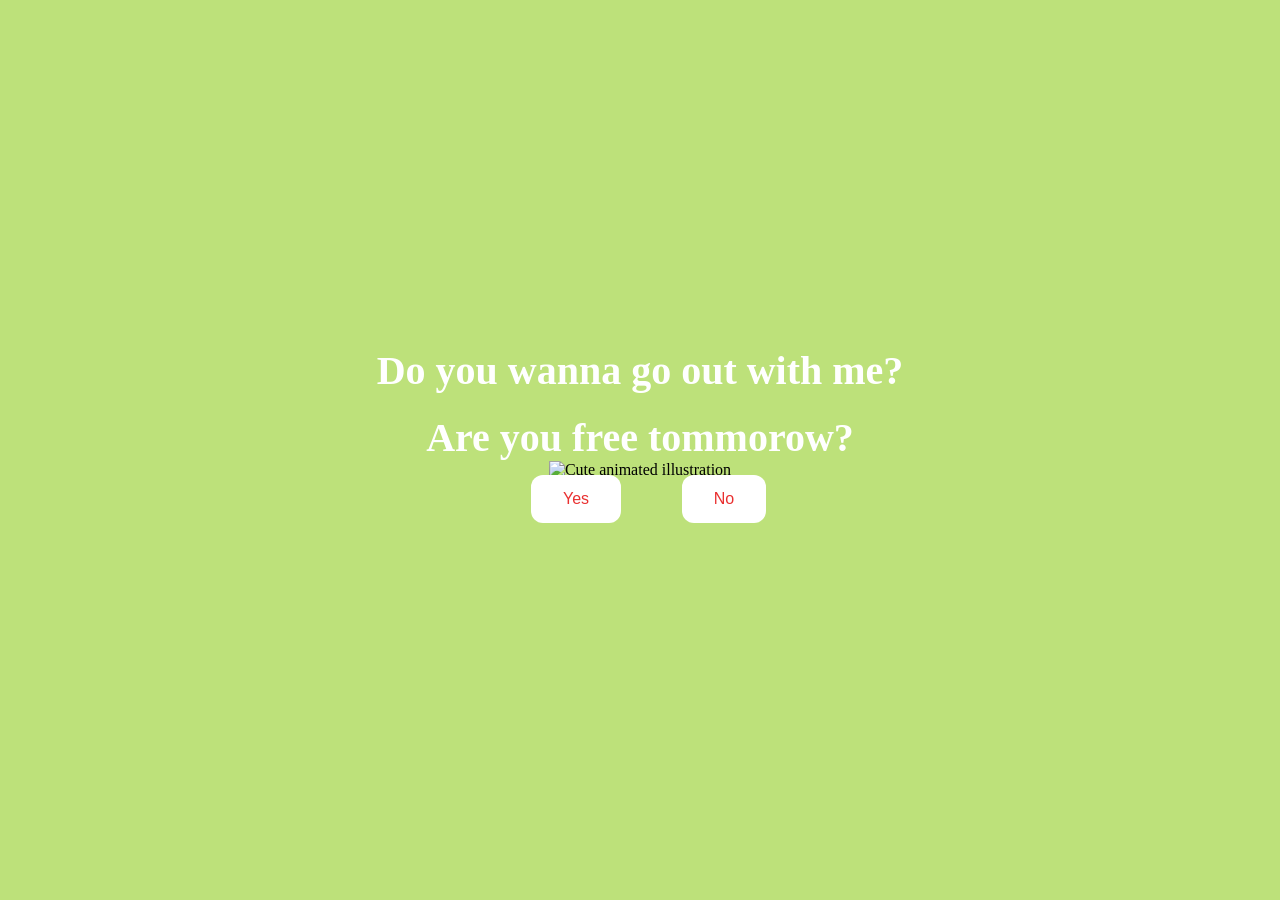
==== ask-her-out/index.html @ a7a34001 "Update new Pages" ====
<!DOCTYPE html>
<html lang="en">
    <head>
        <link rel="stylesheet" href="./styles.css">
        <link rel="stylesheet" href="styles.css">
    </head> 
    <body>
        <div class="container">
            <div >
                <h1 class = "header_text">Do you wanna go out with me?</h1>
                <h1 class = "header_text">Are you free tommorow?</h1>
            </div>
            <div class="gif_container">
                <img src="https://media1.giphy.com/media/v1.Y2lkPTc5MGI3NjExcDdtZ2JiZDR0a3lvMWF4OG8yc3p6Ymdvd3g2d245amdveDhyYmx6eCZlcD12MV9pbnRlcm5hbF9naWZfYnlfaWQmY3Q9cw/cLS1cfxvGOPVpf9g3y/giphy.gif" alt="Cute animated illustration">
            </div>
            <div class = "buttons">
                <button class="btn" id = "yesButton" onclick="nextPage()">Yes</button>
                <button class="btn" id="noButton" onmouseover="moveButton()" onclick="moveButton()">No</button>
                <script>
                    function nextPage() {
                        window.location.href = "yes.html";
                    }
                    
                    function moveButton() {
                        var x = Math.random() * (window.innerWidth - document.getElementById('noButton').offsetWidth) - 85;
                        var y = Math.random() * (window.innerHeight - document.getElementById('noButton').offsetHeight) - 48;
                        document.getElementById('noButton').style.left = `${x}px`;
                        document.getElementById('noButton').style.top = `${y}px`;
                    }
                </script> 
            </div>
        </div>
       
    </body> 
</html>
---- ask-her-out/styles.css ----
body {
    display: flex;
    justify-content: center;
    align-items: center;
    height: 90vh;
    background-color: rgb(189, 225, 122);
}

#noButton {
    position: absolute;
    margin-left: 150px;
    transition: 0.5s;
}

#yesButton {
    position: absolute;
    margin-right: 150px;
}

.header_text {
    font-family: 'Nunito';
    font-size: 40px;
    font-weight: bold;
    color: rgb(255, 255, 255);
    text-align: center;
    margin-top: 20px;
    margin-bottom: 0;
}

.buttons {
    display: flex;
    flex-direction: row;
    justify-content: center;
    align-items: center;
    margin-top: 20px;
    margin-left: 20px;
}

.btn {
    background-color: #ffffff;
    color: rgb(233, 48, 48);
    padding: 15px 32px;
    text-align: center;
    display: inline-block;
    font-size: 16px;
    margin: 4px 2px;
    cursor: pointer;
    border: none;
    border-radius: 12px;
    transition: background-color 0.3s ease;
}

.gif_container {
    display: flex;
    justify-content: center;
    align-items: center;
}

@media only screen and (max-width: 320px) and (max-height: 568px) {
    body {
        height: 100vh;
    }

    .header_text {
        font-size: 20px;
    }

    img {
        height: 60vh;
    }

    .btn {
        padding: 10px 18px;
        font-size: 12px;
    }
}

@media only screen and (max-width: 414px) and (max-height: 736px) {
    body {
        height: 90vh;
    }

    .header_text {
        font-size: 28px;
    }

    img {
        height: 60vh;
    }

    .btn {
        padding: 15px 25px;
        font-size: 14px;
    }
}
---- ask-her-out/styles.css ----
body {
    display: flex;
    justify-content: center;
    align-items: center;
    height: 90vh;
    background-color: rgb(189, 225, 122);
}

#noButton {
    position: absolute;
    margin-left: 150px;
    transition: 0.5s;
}

#yesButton {
    position: absolute;
    margin-right: 150px;
}

.header_text {
    font-family: 'Nunito';
    font-size: 40px;
    font-weight: bold;
    color: rgb(255, 255, 255);
    text-align: center;
    margin-top: 20px;
    margin-bottom: 0;
}

.buttons {
    display: flex;
    flex-direction: row;
    justify-content: center;
    align-items: center;
    margin-top: 20px;
    margin-left: 20px;
}

.btn {
    background-color: #ffffff;
    color: rgb(233, 48, 48);
    padding: 15px 32px;
    text-align: center;
    display: inline-block;
    font-size: 16px;
    margin: 4px 2px;
    cursor: pointer;
    border: none;
    border-radius: 12px;
    transition: background-color 0.3s ease;
}

.gif_container {
    display: flex;
    justify-content: center;
    align-items: center;
}

@media only screen and (max-width: 320px) and (max-height: 568px) {
    body {
        height: 100vh;
    }

    .header_text {
        font-size: 20px;
    }

    img {
        height: 60vh;
    }

    .btn {
        padding: 10px 18px;
        font-size: 12px;
    }
}

@media only screen and (max-width: 414px) and (max-height: 736px) {
    body {
        height: 90vh;
    }

    .header_text {
        font-size: 28px;
    }

    img {
        height: 60vh;
    }

    .btn {
        padding: 15px 25px;
        font-size: 14px;
    }
}
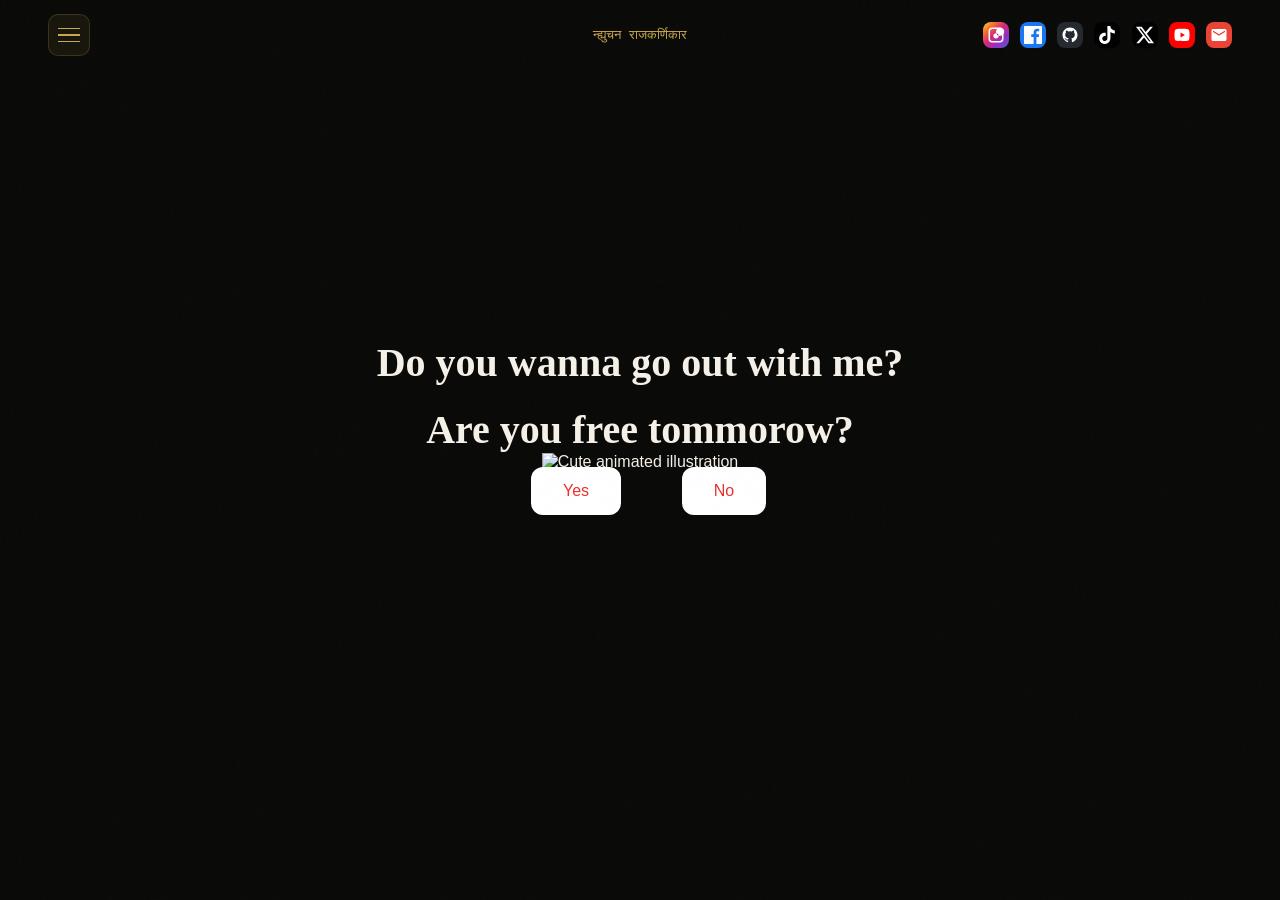
==== commit 188c1860: "new update remove contents and add contents" ====
--- a/ask-her-out/index.html
+++ b/ask-her-out/index.html
@@ -1,8 +1,8 @@
 <!DOCTYPE html>
 <html lang="en">
     <head>
+        <link rel="stylesheet" href="../styles.css">
         <link rel="stylesheet" href="./styles.css">
-        <link rel="stylesheet" href="styles.css">
     </head> 
     <body>
         <div class="container">
@@ -18,7 +18,7 @@
                 <button class="btn" id="noButton" onmouseover="moveButton()" onclick="moveButton()">No</button>
                 <script>
                     function nextPage() {
-                        window.location.href = "yes.html";
+                        window.location.href = "./yes/";
                     }
                     
                     function moveButton() {
@@ -30,6 +30,10 @@
                 </script> 
             </div>
         </div>
-       
-    </body> 
+  <script src="../navbar.js"></script>
+</body> 
 </html>
+
+
+
+
--- a/styles.css
+++ b/styles.css
@@ -0,0 +1,457 @@
+:root {
+      --gold: #c9a84c;
+      --gold-light: #e8c97a;
+      --cream: #f5f0e8;
+      --dark: #0a0a08;
+      --dark-2: #141410;
+      --muted: rgba(245, 240, 232, 0.45);
+    }
+
+    *, *::before, *::after { margin: 0; padding: 0; box-sizing: border-box; }
+    *, *::before, *::after {
+      scrollbar-width: none;
+      -ms-overflow-style: none;
+    }
+    *::-webkit-scrollbar { display: none; }
+    html, body { height: 100%; width: 100%; overflow-x: hidden; }
+
+    body {
+      background-color: var(--dark);
+      color: var(--cream);
+      font-family: "Nunito", "Segoe UI", sans-serif;
+      cursor: auto;
+    }
+
+    /* ── CURSOR ── */
+    .cursor {
+      position: fixed; width: 10px; height: 10px;
+      background: var(--gold); border-radius: 50%;
+      pointer-events: none; z-index: 9999;
+      transform: translate(-50%, -50%);
+      transition: transform 0.1s ease, width 0.3s ease, height 0.3s ease;
+      mix-blend-mode: difference;
+    }
+    .cursor-ring {
+      position: fixed; width: 36px; height: 36px;
+      border: 1.5px solid var(--gold); border-radius: 50%;
+      pointer-events: none; z-index: 9998;
+      transform: translate(-50%, -50%);
+      transition: transform 0.18s ease, opacity 0.3s ease;
+      opacity: 0.6;
+    }
+
+    /* ── NOISE ── */
+    body::before {
+      content: '';
+      position: fixed; inset: 0;
+      background-image: url("data:image/svg+xml,%3Csvg viewBox='0 0 256 256' xmlns='http://www.w3.org/2000/svg'%3E%3Cfilter id='noise'%3E%3CfeTurbulence type='fractalNoise' baseFrequency='0.9' numOctaves='4' stitchTiles='stitch'/%3E%3C/filter%3E%3Crect width='100%25' height='100%25' filter='url(%23noise)' opacity='0.04'/%3E%3C/svg%3E");
+      pointer-events: none; z-index: 1000; opacity: 0.35;
+    }
+
+    /* ════════════════════
+       HEADER
+    ════════════════════ */
+ /* Example using background-size: cover */
+    header {
+      position: fixed; top: 0; left: 0; right: 0; z-index: 500;
+      display: flex; align-items: center; justify-content: space-between;
+      gap: 0.9rem;
+      padding: clamp(1rem, 3vw, 1.5rem) clamp(1.2rem, 5vw, 3rem);
+      transition: background 0.4s ease, backdrop-filter 0.4s ease;
+    }
+    header.scrolled {
+      background: rgba(10,10,8,0.88);
+      backdrop-filter: blur(18px);
+      border-bottom: 1px solid rgba(201,168,76,0.12);
+    }
+    .header-left {
+      display: flex;
+      align-items: center;
+      gap: 0.7rem;
+      position: relative;
+      z-index: 10;
+      flex-shrink: 0;
+    }
+    .header-right {
+      display: flex;
+      align-items: center;
+      justify-content: center;
+      gap: 0.7rem;
+      flex: 1;
+      position: relative;
+      z-index: 10;
+    }
+    .header-brand {
+      font-family: monospace;
+      font-size: clamp(0.65rem, 1.8vw, 0.8rem);
+      text-transform: uppercase;
+      color: var(--gold); text-decoration: none;
+      opacity: 0; animation: fadeSlideDown 0.8s ease 0.3s forwards;
+      position: relative; z-index: 10;
+      text-align: center;
+      margin: 0 auto;
+    }
+    .header-instagram {
+      display: inline-flex;
+      align-items: center;
+      justify-content: center;
+      width: 26px;
+      height: 26px;
+      border-radius: 8px;
+      background: linear-gradient(135deg, #feda75 0%, #fa7e1e 20%, #d62976 45%, #962fbf 70%, #4f5bd5 100%);
+      padding: 4px;
+      box-shadow: 0 8px 18px rgba(0,0,0,0.18);
+      opacity: 0; animation: fadeSlideDown 0.8s ease 0.6s forwards;
+      transition: transform 0.25s ease, opacity 0.25s ease;
+    }
+    .header-instagram:hover {
+      transform: translateY(-1px);
+    }
+    .header-instagram svg {
+      width: 100%;
+      height: 100%;
+      fill: #ffffff;
+      display: block;
+    }
+
+    /* ── Desktop / Tablet nav ── */
+    .social-nav {
+      display: none;
+      align-items: center;
+      gap: clamp(0.8rem, 2vw, 1.8rem);
+      opacity: 0; animation: fadeSlideDown 0.8s ease 0.5s forwards;
+    }
+    .social-link {
+      display: flex; align-items: center; gap: 0.45rem;
+      text-decoration: none; color: var(--muted);
+      font-family: monospace; font-size: clamp(0.55rem, 1.2vw, 0.68rem);
+      letter-spacing: 0.15em; text-transform: uppercase;
+      transition: color 0.3s ease, gap 0.3s ease;
+      position: relative;
+    }
+    .social-link::after {
+      content: ''; position: absolute; bottom: -3px; left: 0;
+      width: 0; height: 1px; background: var(--gold);
+      transition: width 0.35s ease;
+    }
+    .social-link:hover { color: var(--gold-light); gap: 0.65rem; }
+    .social-link:hover::after { width: 100%; }
+    .social-icon {
+      width: clamp(13px, 1.9vw, 17px); height: clamp(13px, 1.9vw, 17px);
+      fill: currentColor; flex-shrink: 0;
+      transition: transform 0.3s ease;
+    }
+    .social-link:hover .social-icon { transform: scale(1.15) rotate(-5deg); }
+    .social-label { display: none; }
+    @media (min-width: 1024px) { .social-label { display: inline; } }
+    /* Hide desktop nav below 640px */
+    @media (max-width: 639px) { .social-nav { display: none; } }
+
+    /* ── HAMBURGER ── */
+    .menu-btn {
+      display: flex;
+      flex-direction: column; justify-content: center;
+      align-items: center; gap: 5px;
+      width: 42px; height: 42px;
+      background: rgba(201, 168, 76, 0.08);
+      border: 1px solid rgba(201,168,76,0.2);
+      border-radius: 10px;
+      cursor: pointer; z-index: 600;
+      opacity: 0; animation: fadeSlideDown 0.8s ease 0.5s forwards;
+      position: relative;
+    }
+    .menu-btn span {
+      display: block; width: 22px; height: 1.5px;
+      background: var(--gold);
+      transition: transform 0.35s cubic-bezier(0.16,1,0.3,1),
+                  opacity 0.25s ease, width 0.3s ease;
+      transform-origin: center;
+    }
+    .menu-btn.open span:nth-child(1) { transform: translateY(6.5px) rotate(45deg); }
+    .menu-btn.open span:nth-child(2) { opacity: 0; width: 0; }
+    .menu-btn.open span:nth-child(3) { transform: translateY(-6.5px) rotate(-45deg); }
+    @media (max-width: 639px) { .menu-btn { display: flex; } }
+
+    /* ════════════════════
+       MOBILE DRAWER
+    ════════════════════ */
+    .mobile-drawer {
+      position: fixed; left: 12px; top: 78px; z-index: 450;
+      width: min(320px, calc(100vw - 24px));
+      background: rgba(16, 14, 11, 0.96);
+      border: 1px solid rgba(201,168,76,0.18);
+      border-radius: 18px;
+      box-shadow: 0 22px 60px rgba(0,0,0,0.38);
+      backdrop-filter: blur(22px);
+      display: flex; flex-direction: column;
+      align-items: stretch;
+      pointer-events: none; opacity: 0;
+      transform: translateY(-12px);
+      transition: opacity 0.3s ease, transform 0.3s ease;
+      overflow: hidden;
+    }
+    .mobile-drawer.open { pointer-events: all; opacity: 1; transform: translateY(0); }
+
+    .mobile-drawer::before {
+      content: ''; position: absolute; top: 0; left: 0;
+      width: 100%; height: 2px;
+      background: linear-gradient(to right, transparent, var(--gold), transparent);
+      opacity: 0.5;
+    }
+
+    .drawer-inner {
+      width: 100%; padding: 1.2rem 1.1rem 0.8rem;
+    }
+    .drawer-label {
+      font-family: monospace; font-size: 0.55rem;
+      letter-spacing: 0.45em; text-transform: uppercase;
+      color: var(--gold); opacity: 0.6;
+      margin-bottom: 1.8rem; padding-bottom: 1rem;
+      border-bottom: 1px solid rgba(201,168,76,0.18);
+    }
+    .drawer-link {
+      display: flex; align-items: center; gap: 1.2rem;
+      text-decoration: none; color: var(--cream);
+      padding: 1rem 0;
+      border-bottom: 1px solid rgba(255,255,255,0.05);
+      opacity: 0; transform: translateY(18px);
+      transition: opacity 0.4s ease,
+                  transform 0.4s cubic-bezier(0.16,1,0.3,1),
+                  color 0.25s ease,
+                  padding-left 0.25s ease;
+    }
+    .mobile-drawer.open .drawer-link           { opacity: 1; transform: translateY(0); }
+    .mobile-drawer.open .drawer-link:nth-child(2) { transition-delay: 0.04s; }
+    .mobile-drawer.open .drawer-link:nth-child(3) { transition-delay: 0.09s; }
+    .mobile-drawer.open .drawer-link:nth-child(4) { transition-delay: 0.14s; }
+    .mobile-drawer.open .drawer-link:nth-child(5) { transition-delay: 0.19s; }
+    .mobile-drawer.open .drawer-link:nth-child(6) { transition-delay: 0.24s; }
+    .mobile-drawer.open .drawer-link:nth-child(7) { transition-delay: 0.29s; }
+    .drawer-link:hover { color: var(--gold-light); padding-left: 0.6rem; }
+    .drawer-icon { width: 22px; height: 22px; fill: var(--gold); flex-shrink: 0; opacity: 0.85; }
+    .drawer-platform {
+      display: block; font-family: monospace; font-size: 0.58rem;
+      letter-spacing: 0.28em; text-transform: uppercase;
+      color: var(--gold); line-height: 1; margin-bottom: 0.2rem;
+    }
+    .drawer-handle {
+      font-family: serif; font-size: 1.2rem; font-weight: 300;
+      color: var(--cream); line-height: 1;
+    }
+
+    /* ── HERO ── */
+    .hero {
+      position: relative; min-height: 100svh;
+      display: flex; flex-direction: column;
+      align-items: center; justify-content: center;
+      overflow: hidden;
+    }
+    .hero::after {
+      content: ''; position: absolute; inset: 0;
+      background:
+        radial-gradient(ellipse 70% 60% at 50% 45%, rgba(201,168,76,0.07) 0%, transparent 70%),
+        radial-gradient(ellipse 40% 30% at 20% 80%, rgba(201,168,76,0.04) 0%, transparent 60%);
+      pointer-events: none;
+    }
+    .bg-script {
+      position: absolute; inset: 0;
+      display: flex; align-items: center; justify-content: center;
+      overflow: hidden; pointer-events: none;
+    }
+    .bg-script img {
+      width: min(80vw, 1200px);
+      max-width: 100%;
+      height: auto;
+      opacity: 0;
+      transform: translateY(0) scale(1);
+      transform-origin: center;
+      object-fit: contain;
+      object-position: center;
+      filter: invert(1) sepia(1) saturate(0.45) hue-rotate(5deg) brightness(0.38);
+      animation: revealScript 1.6s cubic-bezier(0.16,1,0.3,1) 0.2s forwards;
+      user-select: none; -webkit-user-drag: none;
+    }
+    @media (max-width: 639px) {
+      .bg-script img {
+        width: min(92vw, 760px);
+        max-height: 72vh;
+      }
+    }
+    @media (min-width: 640px) and (max-width: 1023px) {
+      .bg-script img {
+        width: min(86vw, 980px);
+      }
+    }
+    @keyframes revealScript {
+      0%   { opacity: 0; filter: invert(1) sepia(1) saturate(0) brightness(0); }
+      100% { opacity: 1; filter: invert(1) sepia(1) saturate(0.45) hue-rotate(5deg) brightness(0.38); }
+    }
+    .hero-content {
+      position: relative; z-index: 10;
+      text-align: center; padding: clamp(1rem, 4vw, 2rem);
+      pointer-events: none;
+    }
+    .hero-eyebrow {
+      font-family: monospace; font-size: clamp(0.55rem, 1.5vw, 0.72rem);
+      letter-spacing: 0.4em; text-transform: uppercase;
+      color: var(--gold); margin-bottom: clamp(0.8rem, 2vw, 1.2rem);
+      opacity: 0; animation: fadeSlideUp 0.8s ease 1s forwards;
+    }
+    .hero-name {
+      font-family: serif; font-weight: 300;
+      font-size: clamp(3.5rem, 12vw, 9rem);
+      line-height: 1.3; letter-spacing: -0.02em; color: var(--cream);
+      opacity: 0; animation: fadeIn 0.01s ease 1.2s forwards;
+      display: inline-flex; align-items: baseline; justify-content: center;
+    }
+    .name-typed {
+      overflow: hidden; white-space: nowrap; width: 0; display: inline-block;
+      animation: typeOutName 1.2s steps(10, end) 1.3s forwards;
+    }
+    .name-typed em { font-style: italic; color: var(--gold-light); }
+    .name-cursor {
+      display: inline-block; width: 0.055em; height: 0.82em;
+      background: var(--gold); margin-left: 0.05em;
+      vertical-align: baseline; position: relative; top: 0.04em;
+      animation: blinkCursor 0.75s step-end infinite; flex-shrink: 0;
+    }
+    @keyframes typeOutName { from { width: 0; } to { width: 100%; } }
+    @keyframes blinkCursor { 0%, 100% { opacity: 1; } 50% { opacity: 0; } }
+    .hero-tagline {
+      margin-top: clamp(1rem, 2.5vw, 1.5rem);
+      font-size: clamp(0.9rem, 2.2vw, 1.15rem);
+      font-weight: 300; font-style: italic;
+      color: var(--muted); letter-spacing: 0.05em;
+      opacity: 0; animation: fadeSlideUp 0.8s ease 2.6s forwards;
+    }
+    .scroll-cue {
+      position: absolute; bottom: clamp(1.5rem, 4vw, 2.5rem);
+      left: 50%; transform: translateX(-50%);
+      display: flex; flex-direction: column; align-items: center; gap: 0.5rem;
+      opacity: 0; animation: fadeIn 1s ease 3.2s forwards;
+    }
+    .scroll-cue span {
+      font-family: monospace; font-size: 0.55rem;
+      letter-spacing: 0.35em; text-transform: uppercase; color: var(--muted);
+    }
+    .scroll-line {
+      width: 1px; height: 40px;
+      background: linear-gradient(to bottom, var(--gold), transparent);
+      animation: scrollPulse 1.8s ease-in-out infinite;
+    }
+    @keyframes scrollPulse {
+      0%, 100% { transform: scaleY(1); opacity: 1; }
+      50%       { transform: scaleY(0.4); opacity: 0.3; }
+    }
+
+    /* ════════════════════
+       SECTIONS
+    ════════════════════ */
+    .section {
+      position: relative;
+      padding: clamp(4rem, 10vw, 8rem) clamp(1.5rem, 6vw, 5rem);
+      max-width: 1100px; margin: 0 auto;
+    }
+    .section-label {
+      font-family: monospace; font-size: 0.65rem;
+      letter-spacing: 0.4em; text-transform: uppercase; color: var(--gold);
+      margin-bottom: 2rem; display: flex; align-items: center; gap: 1rem;
+    }
+    .section-label::after {
+      content: ''; flex: 1; height: 1px;
+      background: linear-gradient(to right, rgba(201,168,76,0.4), transparent);
+    }
+    .section-body {
+      font-size: clamp(1.1rem, 2.5vw, 1.45rem); font-weight: 300;
+      line-height: 1.75; color: var(--muted); max-width: 700px;
+    }
+    .section-body strong { color: var(--cream); font-weight: 400; }
+
+    /* ════════════════════
+       CONNECT GRID
+       1 col → 2 col → 3 col
+    ════════════════════ */
+    .connect-section {
+      padding: clamp(3rem, 8vw, 6rem) clamp(1.5rem, 6vw, 5rem);
+      border-top: 1px solid rgba(201,168,76,0.1);
+      max-width: 1100px; margin: 0 auto;
+    }
+    .connect-grid {
+      display: grid;
+      grid-template-columns: 1fr;
+      gap: 0.9rem; margin-top: 2.5rem;
+    }
+    @media (min-width: 480px) {
+      .connect-grid { grid-template-columns: repeat(2, 1fr); gap: 1.1rem; }
+    }
+    @media (min-width: 860px) {
+      .connect-grid { grid-template-columns: repeat(3, 1fr); gap: 1.4rem; }
+    }
+
+    .connect-card {
+      display: flex; align-items: center; gap: 1rem;
+      padding: 1.1rem 1.3rem;
+      border: 1px solid rgba(201,168,76,0.15);
+      text-decoration: none; color: var(--cream);
+      position: relative; overflow: hidden;
+      transition: border-color 0.3s ease, transform 0.3s ease;
+      background: rgba(201,168,76,0.02);
+    }
+    @media (min-width: 640px) { .connect-card { padding: 1.4rem 1.6rem; gap: 1.2rem; } }
+    .connect-card::before {
+      content: ''; position: absolute; inset: 0;
+      background: linear-gradient(135deg, rgba(201,168,76,0.08), transparent);
+      opacity: 0; transition: opacity 0.3s ease;
+    }
+    .connect-card:hover { border-color: rgba(201,168,76,0.45); transform: translateY(-2px); }
+    .connect-card:hover::before { opacity: 1; }
+    .connect-card-icon {
+      width: 30px; height: 30px; fill: var(--gold); flex-shrink: 0;
+      transition: transform 0.3s ease;
+    }
+    @media (min-width: 640px) { .connect-card-icon { width: 38px; height: 38px; } }
+    .connect-card:hover .connect-card-icon { transform: rotate(-8deg) scale(1.1); }
+    .connect-card-platform {
+      font-family: monospace; font-size: 0.58rem;
+      letter-spacing: 0.28em; text-transform: uppercase;
+      color: var(--gold); margin-bottom: 0.2rem;
+    }
+    .connect-card-handle { font-size: 0.92rem; font-weight: 400; color: var(--cream); }
+    @media (min-width: 640px) { .connect-card-handle { font-size: 1.05rem; } }
+
+    /* ── FOOTER ── */
+    footer {
+      text-align: center; padding: 2.5rem 1.5rem;
+      border-top: 1px solid rgba(255,255,255,0.05);
+      font-family: monospace; font-size: 0.58rem;
+      letter-spacing: 0.25em; text-transform: uppercase;
+      color: rgba(245,240,232,0.2);
+    }
+    footer span { color: var(--gold); opacity: 0.6; }
+
+    /* ── KEYFRAMES ── */
+    @keyframes fadeSlideDown {
+      from { opacity: 0; transform: translateY(-12px); }
+      to   { opacity: 1; transform: translateY(0); }
+    }
+    @keyframes fadeSlideUp {
+      from { opacity: 0; transform: translateY(20px); }
+      to   { opacity: 1; transform: translateY(0); }
+    }
+    @keyframes fadeIn { from { opacity: 0; } to { opacity: 1; } }
+
+    /* ── SCROLL REVEAL ── */
+    .reveal {
+      opacity: 0; transform: translateY(30px);
+      transition: opacity 0.9s ease, transform 0.9s cubic-bezier(0.16,1,0.3,1);
+    }
+    .reveal.visible { opacity: 1; transform: translateY(0); }
+
+    /* ── TOUCH DEVICES ── */
+    @media (hover: none) {
+      .cursor, .cursor-ring { display: none; }
+      body { cursor: auto; }
+      a, button { cursor: pointer; }
+    }
+
+    body.drawer-open { overflow: hidden; }
--- a/ask-her-out/styles.css
+++ b/ask-her-out/styles.css
@@ -3,7 +3,6 @@
     justify-content: center;
     align-items: center;
     height: 90vh;
-    background-color: rgb(189, 225, 122);
 }
 
 #noButton {
@@ -21,7 +20,7 @@
     font-family: 'Nunito';
     font-size: 40px;
     font-weight: bold;
-    color: rgb(255, 255, 255);
+    color: var(--cream, #f5f0e8);
     text-align: center;
     margin-top: 20px;
     margin-bottom: 0;
